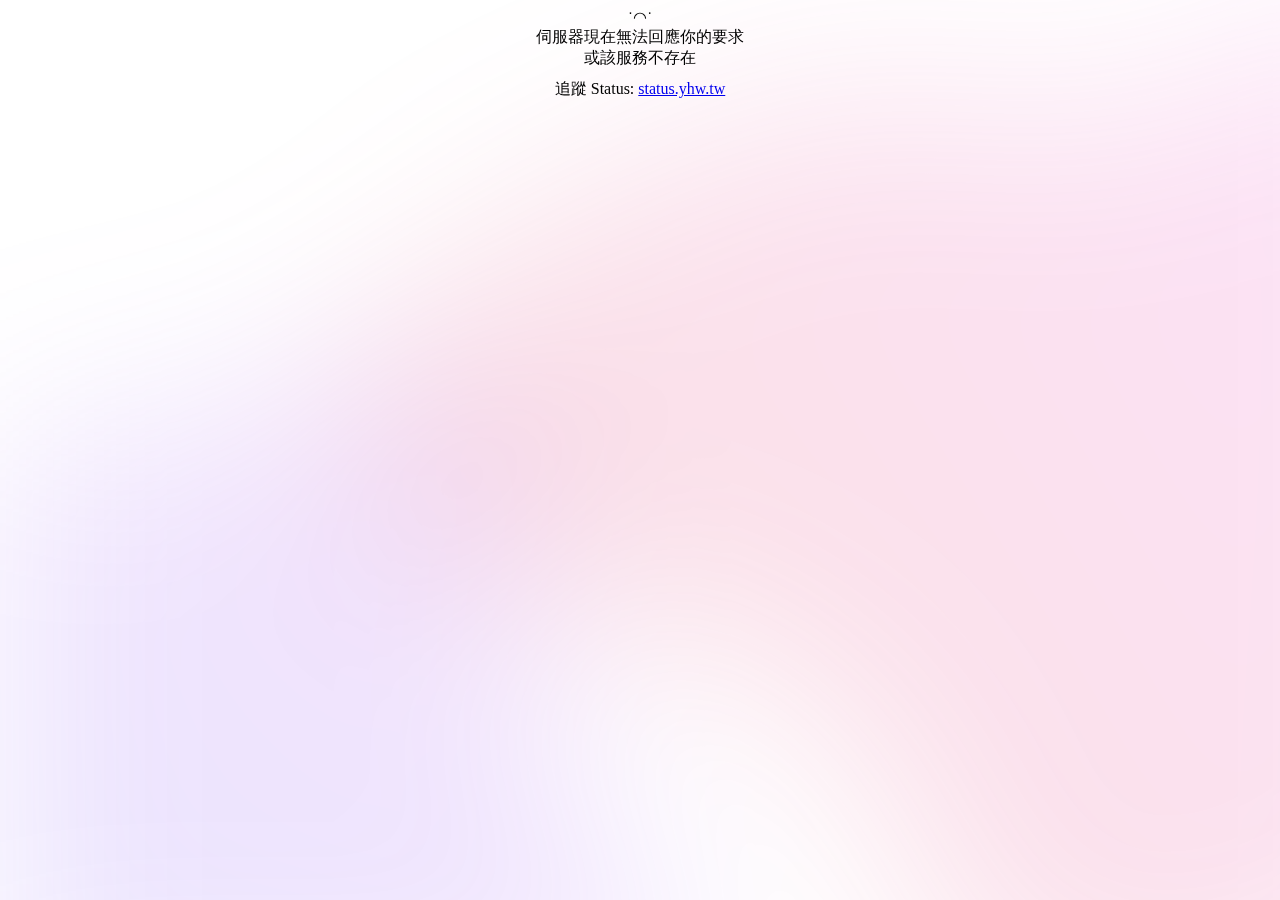
==== error.min.html @ 0dc7a7fb "Create error.min.html" ====
<!doctypehtml><title>錯誤 | yhw.tw 伺服器</title><div><div class=background><svg fill=none height=1024 width=1440 xmlns=http://www.w3.org/2000/svg><path clip-rule=evenodd d="M-217.58 475.75c91.82-72.02 225.52-29.38 341.2-44.74C240 415.56 372.33 315.14 466.77 384.9c102.9 76.02 44.74 246.76 90.31 366.31 29.83 78.24 90.48 136.14 129.48 210.23 57.92 109.99 169.67 208.23 155.9 331.77-13.52 121.26-103.42 264.33-224.23 281.37-141.96 20.03-232.72-220.96-374.06-196.99-151.7 25.73-172.68 330.24-325.85 315.72-128.6-12.2-110.9-230.73-128.15-358.76-12.16-90.14 65.87-176.25 44.1-264.57-26.42-107.2-167.12-163.46-176.72-273.45-10.15-116.29 33.01-248.75 124.87-320.79Z"fill=url(#a) fill-rule=evenodd style=opacity:.154 /><path clip-rule=evenodd d="M1103.43 115.43c146.42-19.45 275.33-155.84 413.5-103.59 188.09 71.13 409 212.64 407.06 413.88-1.94 201.25-259.28 278.6-414.96 405.96-130 106.35-240.24 294.39-405.6 265.3-163.7-28.8-161.93-274.12-284.34-386.66-134.95-124.06-436-101.46-445.82-284.6-9.68-180.38 247.41-246.3 413.54-316.9 101.01-42.93 207.83 21.06 316.62 6.61Z"fill=url(#b) fill-rule=evenodd style=opacity:.154 /><defs><linearGradient gradientUnits=userSpaceOnUse id=b x1=373 x2=1995.44 y1=1100 y2=118.03><stop stop-color=#D83333 /><stop stop-color=#F041FF offset=1 /></linearGradient><linearGradient gradientUnits=userSpaceOnUse id=a x1=107.37 x2=1130.66 y1=1993.35 y2=1026.31><stop stop-color=#3245FF /><stop stop-color=#BC52EE offset=1 /></linearGradient></defs></svg></div><div class=contents><span class=emoji>˙◠˙</span><div class=text><span class=t1>伺服器現在無法回應你的要求</span> <span class=t2>或該服務不存在</span><div class=status><span>追蹤</span> <span>Status: <a href=https://status.yhw.tw/ >status.yhw.tw</a></span></div></div></div><style>body{align-items:center;text-align:center}.background{position:fixed;left:0;right:0;top:0;bottom:0;width:100%;height:100%;z-index:-1;filter:blur(100px)}.contents{margin-bottom:0;margin-top:0;text-align:center;justify-content:center}.emoji::selection{opacity:0}.text{font-size:1em;margin-top:0;display:flex;flex-direction:column}.t2{font-size:1em}.status{margin-top:10px;gap:1px;transition:all .3s}a:hover{color:#5a5a5a}a::selection{opactity:1;background-color:rgba(71,166,255,.38)}</style>
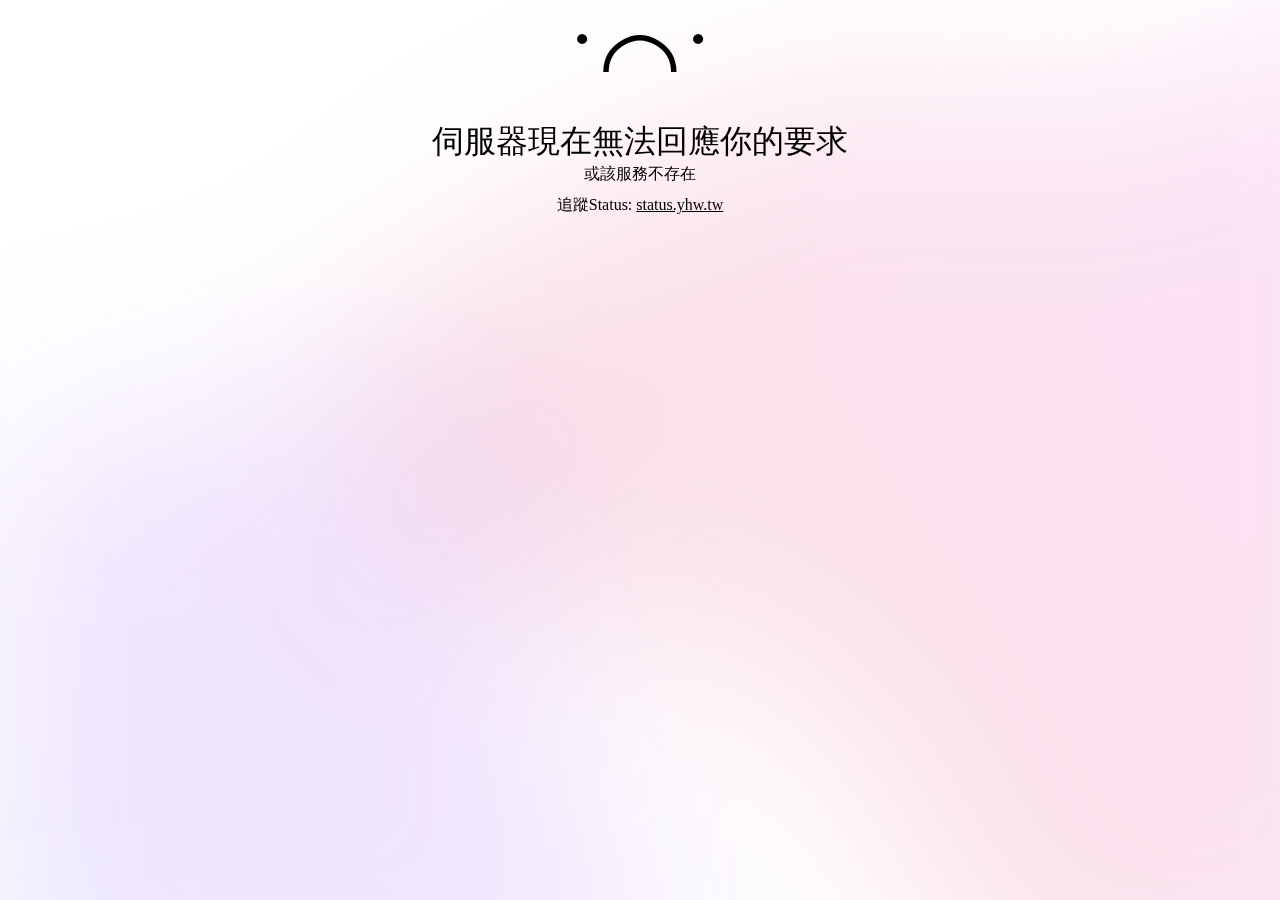
==== commit af475ef7: "Update error.min.html" ====
--- a/error.min.html
+++ b/error.min.html
@@ -1 +1 @@
-<!doctypehtml><title>錯誤 | yhw.tw 伺服器</title><div><div class=background><svg fill=none height=1024 width=1440 xmlns=http://www.w3.org/2000/svg><path clip-rule=evenodd d="M-217.58 475.75c91.82-72.02 225.52-29.38 341.2-44.74C240 415.56 372.33 315.14 466.77 384.9c102.9 76.02 44.74 246.76 90.31 366.31 29.83 78.24 90.48 136.14 129.48 210.23 57.92 109.99 169.67 208.23 155.9 331.77-13.52 121.26-103.42 264.33-224.23 281.37-141.96 20.03-232.72-220.96-374.06-196.99-151.7 25.73-172.68 330.24-325.85 315.72-128.6-12.2-110.9-230.73-128.15-358.76-12.16-90.14 65.87-176.25 44.1-264.57-26.42-107.2-167.12-163.46-176.72-273.45-10.15-116.29 33.01-248.75 124.87-320.79Z"fill=url(#a) fill-rule=evenodd style=opacity:.154 /><path clip-rule=evenodd d="M1103.43 115.43c146.42-19.45 275.33-155.84 413.5-103.59 188.09 71.13 409 212.64 407.06 413.88-1.94 201.25-259.28 278.6-414.96 405.96-130 106.35-240.24 294.39-405.6 265.3-163.7-28.8-161.93-274.12-284.34-386.66-134.95-124.06-436-101.46-445.82-284.6-9.68-180.38 247.41-246.3 413.54-316.9 101.01-42.93 207.83 21.06 316.62 6.61Z"fill=url(#b) fill-rule=evenodd style=opacity:.154 /><defs><linearGradient gradientUnits=userSpaceOnUse id=b x1=373 x2=1995.44 y1=1100 y2=118.03><stop stop-color=#D83333 /><stop stop-color=#F041FF offset=1 /></linearGradient><linearGradient gradientUnits=userSpaceOnUse id=a x1=107.37 x2=1130.66 y1=1993.35 y2=1026.31><stop stop-color=#3245FF /><stop stop-color=#BC52EE offset=1 /></linearGradient></defs></svg></div><div class=contents><span class=emoji>˙◠˙</span><div class=text><span class=t1>伺服器現在無法回應你的要求</span> <span class=t2>或該服務不存在</span><div class=status><span>追蹤</span> <span>Status: <a href=https://status.yhw.tw/ >status.yhw.tw</a></span></div></div></div><style>body{align-items:center;text-align:center}.background{position:fixed;left:0;right:0;top:0;bottom:0;width:100%;height:100%;z-index:-1;filter:blur(100px)}.contents{margin-bottom:0;margin-top:0;text-align:center;justify-content:center}.emoji::selection{opacity:0}.text{font-size:1em;margin-top:0;display:flex;flex-direction:column}.t2{font-size:1em}.status{margin-top:10px;gap:1px;transition:all .3s}a:hover{color:#5a5a5a}a::selection{opactity:1;background-color:rgba(71,166,255,.38)}</style>+<!DOCTYPE html><html><head><title>錯誤 | yhw.tw 伺服器</title></head><body><div><div class="background"><svg xmlns="http://www.w3.org/2000/svg" width="1440" height="1024" fill="none"><path fill="url(#a)" fill-rule="evenodd" d="M-217.58 475.75c91.82-72.02 225.52-29.38 341.2-44.74C240 415.56 372.33 315.14 466.77 384.9c102.9 76.02 44.74 246.76 90.31 366.31 29.83 78.24 90.48 136.14 129.48 210.23 57.92 109.99 169.67 208.23 155.9 331.77-13.52 121.26-103.42 264.33-224.23 281.37-141.96 20.03-232.72-220.96-374.06-196.99-151.7 25.73-172.68 330.24-325.85 315.72-128.6-12.2-110.9-230.73-128.15-358.76-12.16-90.14 65.87-176.25 44.1-264.57-26.42-107.2-167.12-163.46-176.72-273.45-10.15-116.29 33.01-248.75 124.87-320.79Z" clip-rule="evenodd" style="opacity:.154"/><path fill="url(#b)" fill-rule="evenodd" d="M1103.43 115.43c146.42-19.45 275.33-155.84 413.5-103.59 188.09 71.13 409 212.64 407.06 413.88-1.94 201.25-259.28 278.6-414.96 405.96-130 106.35-240.24 294.39-405.6 265.3-163.7-28.8-161.93-274.12-284.34-386.66-134.95-124.06-436-101.46-445.82-284.6-9.68-180.38 247.41-246.3 413.54-316.9 101.01-42.93 207.83 21.06 316.62 6.61Z" clip-rule="evenodd" style="opacity:.154"/><defs><linearGradient id="b" x1="373" x2="1995.44" y1="1100" y2="118.03" gradientUnits="userSpaceOnUse"><stop stop-color="#D83333"/><stop offset="1" stop-color="#F041FF"/></linearGradient><linearGradient id="a" x1="107.37" x2="1130.66" y1="1993.35" y2="1026.31" gradientUnits="userSpaceOnUse"><stop stop-color="#3245FF"/><stop offset="1" stop-color="#BC52EE"/></linearGradient></defs></svg></div><div class="contents"><span class="emoji">˙◠˙</span><div class="text"><span class="t1">伺服器現在無法回應你的要求</span><span class="t2">或該服務不存在</span><div class="status"><span>追蹤</span><span>Status: <a href="https://status.yhw.tw/">status.yhw.tw</a></span></div></div></div></div><style>body{align-items:center;text-align:center;}.background{position:fixed;left:0;right:0;top:0;bottom:0;width:100%;height:100%;z-index:-1;filter:blur(100px);}.contents .emoji{font-size:6em;margin-bottom:0;margin-top:0;text-align:center;justify-content:center;}.emoji::selection{opacity:0;}.text{font-size:1em;margin-top:0;display:flex;flex-direction:column;}.text .t1{font-size:2em;}.text .t2{font-size:1em;}.text .status{margin-top:10px;gap:1px;}.text .status a{color:rgb(0,0,0);transition:all 300ms;}.text .status a:hover{color:rgb(90,90,90)}.text .status a::selection{opacity:1;background-color:rgba(71,166,255,0.38);}.text span::selection{opacity:1;background-color:rgba(71,166,255,0.38);width:100%;}.text::selection{opacity:1;background-color:rgba(71,166,255,0.38);}</style></body></html>
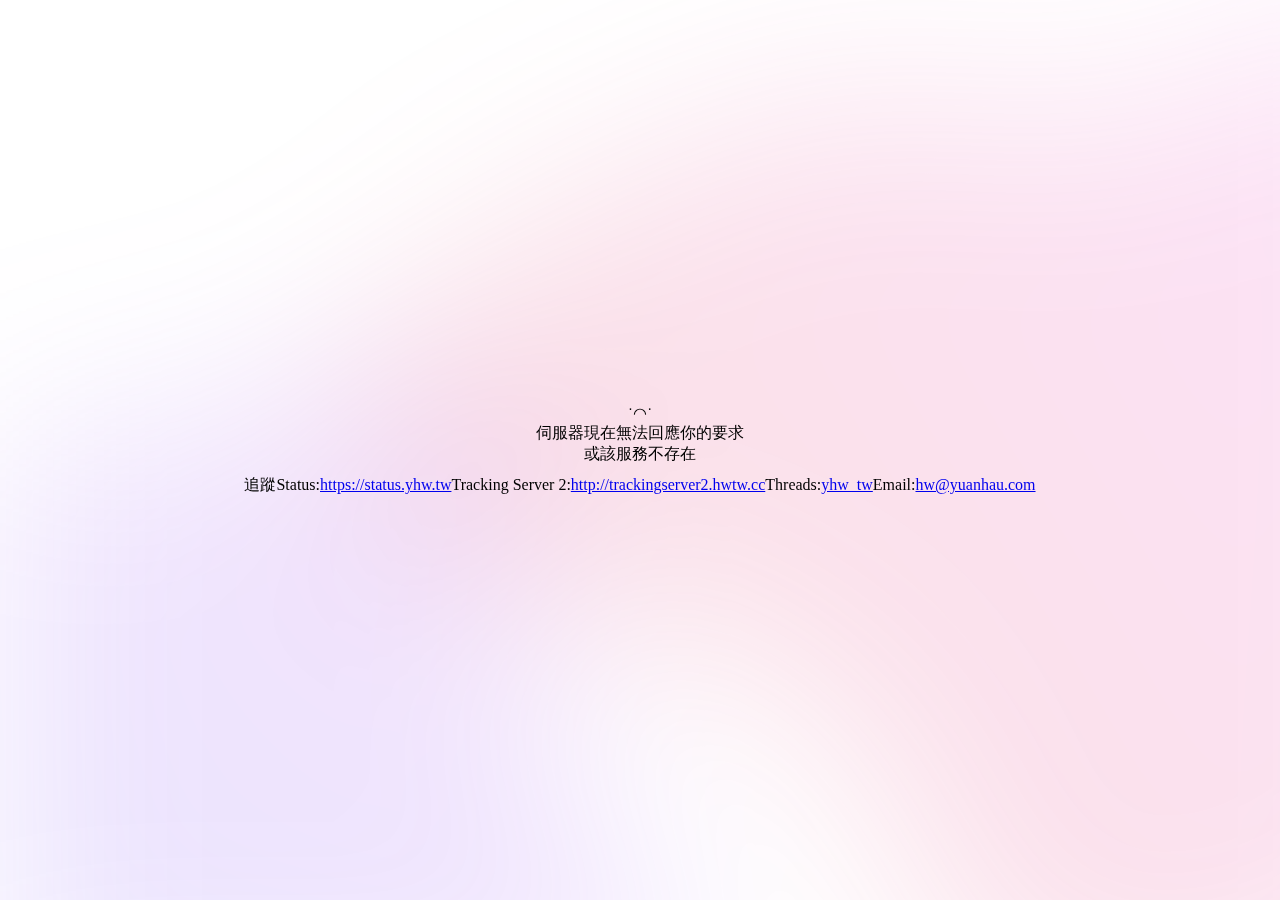
==== commit 52347f03: "Update error.min.html" ====
--- a/error.min.html
+++ b/error.min.html
@@ -1 +1 @@
-<!DOCTYPE html><html><head><title>錯誤 | yhw.tw 伺服器</title></head><body><div><div class="background"><svg xmlns="http://www.w3.org/2000/svg" width="1440" height="1024" fill="none"><path fill="url(#a)" fill-rule="evenodd" d="M-217.58 475.75c91.82-72.02 225.52-29.38 341.2-44.74C240 415.56 372.33 315.14 466.77 384.9c102.9 76.02 44.74 246.76 90.31 366.31 29.83 78.24 90.48 136.14 129.48 210.23 57.92 109.99 169.67 208.23 155.9 331.77-13.52 121.26-103.42 264.33-224.23 281.37-141.96 20.03-232.72-220.96-374.06-196.99-151.7 25.73-172.68 330.24-325.85 315.72-128.6-12.2-110.9-230.73-128.15-358.76-12.16-90.14 65.87-176.25 44.1-264.57-26.42-107.2-167.12-163.46-176.72-273.45-10.15-116.29 33.01-248.75 124.87-320.79Z" clip-rule="evenodd" style="opacity:.154"/><path fill="url(#b)" fill-rule="evenodd" d="M1103.43 115.43c146.42-19.45 275.33-155.84 413.5-103.59 188.09 71.13 409 212.64 407.06 413.88-1.94 201.25-259.28 278.6-414.96 405.96-130 106.35-240.24 294.39-405.6 265.3-163.7-28.8-161.93-274.12-284.34-386.66-134.95-124.06-436-101.46-445.82-284.6-9.68-180.38 247.41-246.3 413.54-316.9 101.01-42.93 207.83 21.06 316.62 6.61Z" clip-rule="evenodd" style="opacity:.154"/><defs><linearGradient id="b" x1="373" x2="1995.44" y1="1100" y2="118.03" gradientUnits="userSpaceOnUse"><stop stop-color="#D83333"/><stop offset="1" stop-color="#F041FF"/></linearGradient><linearGradient id="a" x1="107.37" x2="1130.66" y1="1993.35" y2="1026.31" gradientUnits="userSpaceOnUse"><stop stop-color="#3245FF"/><stop offset="1" stop-color="#BC52EE"/></linearGradient></defs></svg></div><div class="contents"><span class="emoji">˙◠˙</span><div class="text"><span class="t1">伺服器現在無法回應你的要求</span><span class="t2">或該服務不存在</span><div class="status"><span>追蹤</span><span>Status: <a href="https://status.yhw.tw/">status.yhw.tw</a></span></div></div></div></div><style>body{align-items:center;text-align:center;}.background{position:fixed;left:0;right:0;top:0;bottom:0;width:100%;height:100%;z-index:-1;filter:blur(100px);}.contents .emoji{font-size:6em;margin-bottom:0;margin-top:0;text-align:center;justify-content:center;}.emoji::selection{opacity:0;}.text{font-size:1em;margin-top:0;display:flex;flex-direction:column;}.text .t1{font-size:2em;}.text .t2{font-size:1em;}.text .status{margin-top:10px;gap:1px;}.text .status a{color:rgb(0,0,0);transition:all 300ms;}.text .status a:hover{color:rgb(90,90,90)}.text .status a::selection{opacity:1;background-color:rgba(71,166,255,0.38);}.text span::selection{opacity:1;background-color:rgba(71,166,255,0.38);width:100%;}.text::selection{opacity:1;background-color:rgba(71,166,255,0.38);}</style></body></html>
+<!DOCTYPE html><html><head><title>錯誤 | yhw.tw 伺服器</title><meta name="author" content="Howard Wu"><meta name="author-email" content="hw@hwtw.cc"><meta content="width=device-width,initial-scale=1" name="viewport"><meta name="generator" content="yhw.tw 伺服器 v0.1.0"></head><body><div><div class="background"><svg xmlns="http://www.w3.org/2000/svg" width="1440" height="1024" fill="none"><path fill="url(#a)" fill-rule="evenodd" d="M-217.58 475.75c91.82-72.02 225.52-29.38 341.2-44.74C240 415.56 372.33 315.14 466.77 384.9c102.9 76.02 44.74 246.76 90.31 366.31 29.83 78.24 90.48 136.14 129.48 210.23 57.92 109.99 169.67 208.23 155.9 331.77-13.52 121.26-103.42 264.33-224.23 281.37-141.96 20.03-232.72-220.96-374.06-196.99-151.7 25.73-172.68 330.24-325.85 315.72-128.6-12.2-110.9-230.73-128.15-358.76-12.16-90.14 65.87-176.25 44.1-264.57-26.42-107.2-167.12-163.46-176.72-273.45-10.15-116.29 33.01-248.75 124.87-320.79Z" clip-rule="evenodd" style="opacity:.154"/><path fill="url(#b)" fill-rule="evenodd" d="M1103.43 115.43c146.42-19.45 275.33-155.84 413.5-103.59 188.09 71.13 409 212.64 407.06 413.88-1.94 201.25-259.28 278.6-414.96 405.96-130 106.35-240.24 294.39-405.6 265.3-163.7-28.8-161.93-274.12-284.34-386.66-134.95-124.06-436-101.46-445.82-284.6-9.68-180.38 247.41-246.3 413.54-316.9 101.01-42.93 207.83 21.06 316.62 6.61Z" clip-rule="evenodd" style="opacity:.154"/><defs><linearGradient id="b" x1="373" x2="1995.44" y1="1100" y2="118.03" gradientUnits="userSpaceOnUse"><stop stop-color="#D83333"/><stop offset="1" stop-color="#F041FF"/></linearGradient><linearGradient id="a" x1="107.37" x2="1130.66" y1="1993.35" y2="1026.31" gradientUnits="userSpaceOnUse"><stop stop-color="#3245FF"/><stop offset="1" stop-color="#BC52EE"/></linearGradient></defs></svg></div><div class="contents"><span class="emoji">˙◠˙</span><div class="text"><span class="t1">伺服器現在無法回應你的要求</span><span class="t2">或該服務不存在</span><div class="status"><span>追蹤</span><span>Status:<a href="https://status.yhw.tw/">https://status.yhw.tw</a></span><span>Tracking Server 2:<a href="http://trackingserver2.hwtw.cc">http://trackingserver2.hwtw.cc</a></span><span>Threads:<a href="https://threads.net/@yhw_tw">yhw_tw</a></span><span>Email:<a href="mailto:hw@yuanhau.com">hw@yuanhau.com</a></span></div></div></div></body><style>body{display:flex;justify-content:center;align-items:center;height:100vh;margin:0;text-align:center;overflow:hidden}.background{position:fixed;left:0;right:0;top:0;bottom:0;width:100%;height:100%;z-index:-1;filter:blur(100px)}.contents{justify-content:center;display:flex;align-items:center;flex-direction:column;place-items:center;justify-content:center;margin:0;margin-bottom:0;margin-top:0;text-align:center;justify-content:center}.emoji::selection{opacity:0}.text{font-size:1em;margin-top:0;display:flex;flex-direction:column}.t2{font-size:1em}.status{margin-top:10px;gap:1px;transition:all .3s}a:hover{color:#5a5a5a}a::selection{opactity:1;background-color:rgba(71,166,255,.38)}</style></html>
